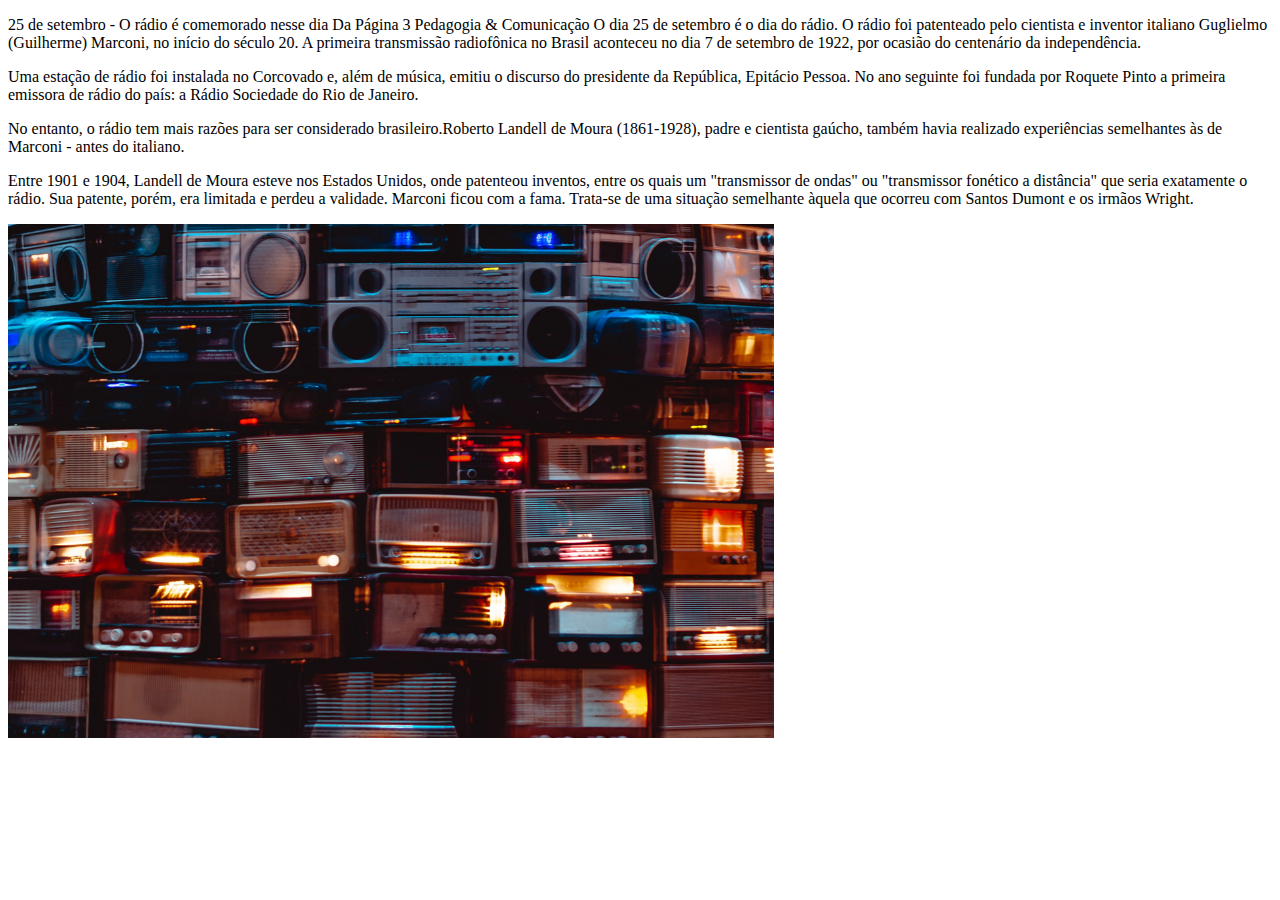
==== html/index.html @ 9fbd68fc "diadoradio" ====
<!DOCTYPE html>
<html>
<head>
    <link rel="icon" type="image/x-icon" href="../imagens/icone.png">
    <title>radio</title>
    <link rel='stylesheet' type='text/css' media='screen' href='main.css'>
   
</head>
<body>
   <p> 25 de setembro - O rádio é comemorado nesse dia Da Página
     3 Pedagogia & Comunicação O dia 25 de setembro é o dia do 
     rádio. O rádio foi patenteado pelo cientista e inventor 
     italiano Guglielmo (Guilherme) Marconi, no início do 
     século 20. A primeira transmissão radiofônica no Brasil 
     aconteceu no dia 7 de setembro de 1922, por ocasião do 
     centenário da independência.</p>
     <p> Uma estação de rádio foi 
     instalada no Corcovado e, além de música, emitiu o 
     discurso do presidente da República, Epitácio Pessoa. 
     No ano seguinte foi fundada por Roquete Pinto a primeira 
     emissora de rádio do país: a Rádio Sociedade do Rio de 
     Janeiro.<p> No entanto, o rádio tem mais razões para ser 
     considerado brasileiro.Roberto Landell de Moura (1861-1928), 
     padre e cientista gaúcho, também havia realizado 
     experiências semelhantes às de Marconi - antes do 
     italiano.</p><p> Entre 1901 e 1904, Landell de Moura esteve nos 
     Estados Unidos, onde patenteou inventos, entre os quais um
      "transmissor de ondas" ou "transmissor fonético a distância"
       que seria exatamente o rádio. Sua patente, porém, era 
       limitada e perdeu a validade. Marconi ficou com a fama. 
       Trata-se de uma situação semelhante àquela que ocorreu com
        Santos Dumont e os irmãos Wright.</p>

        <a href="./radio.html" ><img src="../imagens/index.png" class="foto"></a>


            
</body>
</html>
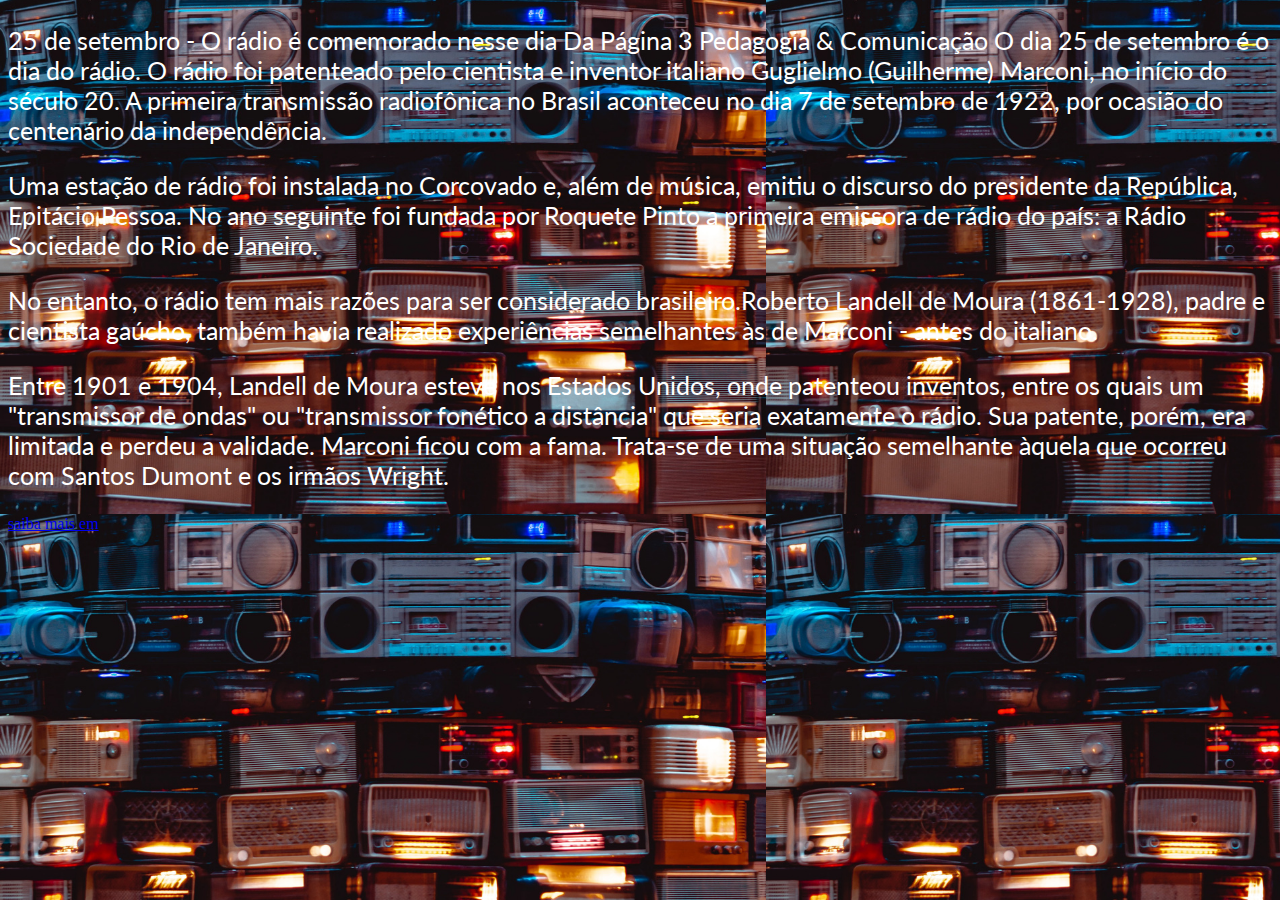
==== commit 4764c47a: "j" ====
--- a/html/index.html
+++ b/html/index.html
@@ -3,10 +3,10 @@
 <head>
     <link rel="icon" type="image/x-icon" href="../imagens/icone.png">
     <title>radio</title>
-    <link rel='stylesheet' type='text/css' media='screen' href='main.css'>
+    <link rel='stylesheet' type='text/css' media='screen' href="../css/main.css">
    
 </head>
-<body>
+<body background="../imagens/index.png">
    <p> 25 de setembro - O rádio é comemorado nesse dia Da Página
      3 Pedagogia & Comunicação O dia 25 de setembro é o dia do 
      rádio. O rádio foi patenteado pelo cientista e inventor 
@@ -31,7 +31,7 @@
        Trata-se de uma situação semelhante àquela que ocorreu com
         Santos Dumont e os irmãos Wright.</p>
 
-        <a href="./radio.html" ><img src="../imagens/index.png" class="foto"></a>
+        <a href="./radio.html">saiba mais em </a>
 
 
             
--- a/css/main.css
+++ b/css/main.css
@@ -0,0 +1,7 @@
+@import url('https://fonts.googleapis.com/css2?family=Lato:ital,wght@1,300&display=swap');
+p {
+
+    font-family: 'Lato', sans-serif;
+    font-size: 25px;
+color: white;
+}